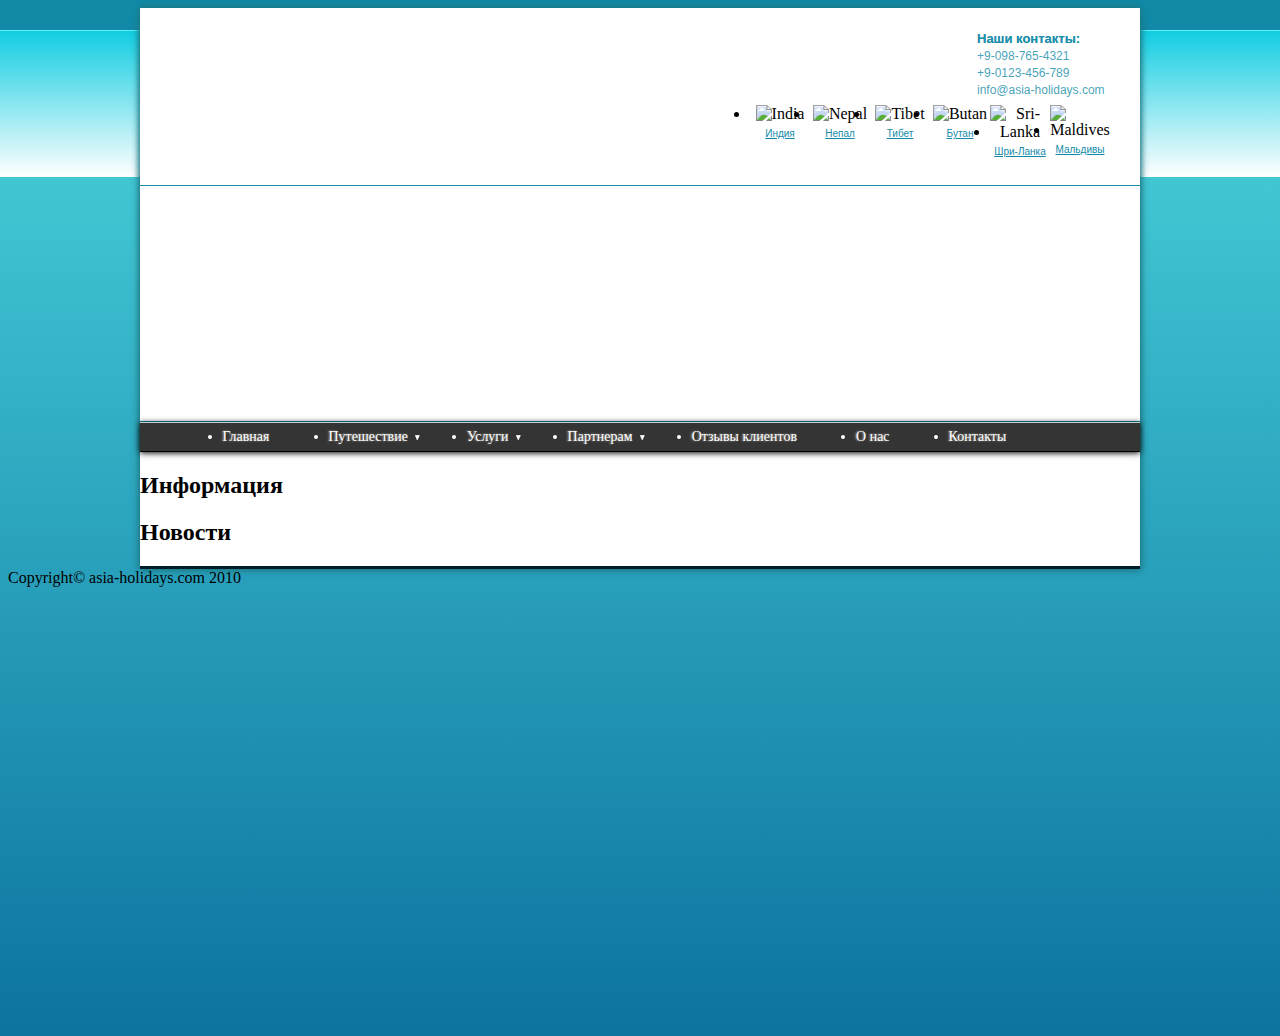
==== homework4.local/public_html/index.html @ 2a9baafd "navigation" ====
<!DOCTYPE html>
<html lang="en">

<head>
    <meta charset="UTF-8">
    <title>Asia-Holidays</title>
    <link rel="stylesheet" href="css/reset.css">
    <link rel="stylesheet" href="css/styles.css">
</head>

<body>
    <div class="wrapper">
        <header>
            <p class="contacts">
                <b>Наши контакты:</b>
                <br> +9-098-765-4321
                <br> +9-0123-456-789
                <br> info@asia-holidays.com
            </p>
            <ul class="country clearfix">
                <li><img src="img/i_flag.png" alt="India"><a href="#" class="countryItem">Индия</a></li>
                <li><img src="img/n_flag.png" alt="Nepal"><a href="#" class="countryItem">Непал</a></li>
                <li><img src="img/t_flag.png" alt="Tibet"><a href="#" class="countryItem">Тибет</a></li>
                <li><img src="img/b_flag.png" alt="Butan"><a href="#" class="countryItem">Бутан</a></li>
                <li><img src="img/s_flag.png" alt="Sri-Lanka"><a href="#" class="countryItem">Шри-Ланка</a></li>
                <li><img src="img/m_flag.png" alt="Maldives"><a href="#" class="countryItem">Мальдивы</a></li>
            </ul>
        </header>
        <div class="image">
        </div>
        <nav>
            <ul class="menu">
                <li><a href="#" class="menuItem">Главная</a></li>
                <li class="menuItemDropdown">Путешествие
                    <ul class="submenu">
                        <li><a href="#" class="submenuItem">Путешествие 1</a></li>
                        <li><a href="#" class="submenuItem">Путешествие 2</a></li>
                        <li><a href="#" class="submenuItem">Путешествие 3</a></li>
                        <li><a href="#" class="submenuItem">Путешествие 4</a></li>
                        <li><a href="#" class="submenuItem">Путешествие 5</a></li>
                    </ul>
                </li>
                <li class="menuItemDropdown">Услуги
                    <ul class="submenu">
                        <li><a href="#" class="submenuItem">Услуга 1</a></li>
                        <li><a href="#" class="submenuItem">Услуга 2</a></li>
                        <li><a href="#" class="submenuItem">Услуга 3</a></li>
                        <li><a href="#" class="submenuItem">Услуга 4</a></li>
                        <li><a href="#" class="submenuItem">Услуга 5</a></li>
                    </ul>
                </li>
                <li class="menuItemDropdown">Партнерам
                    <ul class="submenu">
                        <li><a href="#" class="submenuItem">Партнерам 1</a></li>
                        <li><a href="#" class="submenuItem">Партнерам 2</a></li>
                        <li><a href="#" class="submenuItem">Партнерам 3</a></li>
                        <li><a href="#" class="submenuItem">Партнерам 4</a></li>
                        <li><a href="#" class="submenuItem">Партнерам 5</a></li>
                    </ul>
                </li>
                <li><a href="#" class="menuItem">Отзывы клиентов</a></li>
                <li><a href="#" class="menuItem">О нас</a></li>
                <li><a href="#" class="menuItem">Контакты</a></li>
            </ul>
        </nav>
        <main>
            <div class="info">
                <h2>Информация</h2>
            </div>
            <div class="content">
            </div>
            <div class="news">
                <h2>Новости</h2>
            </div>
        </main>
    </div>
    <footer>
        <span>Copyright© asia-holidays.com 2010</span>
    </footer>
</body>

</html>
---- homework4.local/public_html/css/styles.css ----
body {
    min-width: 1020px;
    min-height: 1020px;
    background-image: linear-gradient(#128aa7, #128aa7 30px, #5ef0ff 30px, #5ef0ff 31px, #12cde1 31px, #fff 177px, #41c6d3 177px, #0c739f);
}

.clearfix:after {
    content: ' ';
    clear: both;
    display: block;
}

.wrapper {
    width: 1000px;
    margin: 0 auto;
    background-color: white;
    border-bottom: 3px solid #031d28;
    box-shadow: -1px 0px 7px #1f7784, 1px 0px 7px #1f7784;
}

header {
    position: relative;
    top: 10px;
    height: 177px;
    background: url(../img/logo.png) 28px 0 no-repeat;
}

.contacts {

	position: absolute;
	right: 34px;
	width: 129px;
    font-size: 12px;
    font-family: "Tahoma", sans-serif;
    color: rgba(18, 138, 167, 0.8);
    line-height: 1.4;
}

.contacts b {
	
	font-size: 13px;
	text-shadow: 0px 0px 0px rgba(18, 138, 167, 0.8);
	
}

.country {
    position: absolute;
    right: 30px;
    bottom: 20px;
}

.country li {
    float: left;
    width: 60px;
    text-align: center;
}

.countryItem {
    font-size: 10px;
    font-family: "Tahoma", sans-serif;
    color: rgb(18, 138, 167);
    line-height: 1.2;
}

.image {
    background: url(../img/photo.png) no-repeat;
    height: 235px;
    border-top: 1px solid #138aa7;
    border-bottom: 1px solid #138aa7;
}


nav {

	height: 28px;
	background-color: #343434;
	border-top: 1px solid #cacbcb;
	border-bottom: 1px solid black;
	box-shadow: 0 1px 6px black;
}

nav .menu {

	width: 87.5%;
	margin: 0 auto;
	text-align: center;
}

.menu li {
	
	
	padding-right:12px;
	margin-right: 47px;
	text-align: center;
	float:left;
	text-shadow: -1px 0 2px #aeaeae;
	font-size: 14px;
    font-family: "Tahoma";
    line-height: 28px;
    color:white;

}

.menuItem {

	text-decoration: none;
	color:inherit;
	
}

.menuItemDropdown {

	background: url(../img/white_triangle.png) right center no-repeat;
	position: relative;

}

.submenu {

	display: none;
	position: absolute;
	width: 125px;
	top: 29px;
	left: 0;
	background-color: #303030;
	border-top: 1px solid black;
	box-shadow: 0 3px 8px #303030;
}
.submenu li {
	display: block;
	float: none;
	margin: 0;
	padding: 0;
	text-align: left;
	padding-left: 10px;
}

.submenuItem {
 
 text-decoration: none;
 color:inherit;
	

}
.menuItemDropdown:hover > .submenu {

	display: block;
}
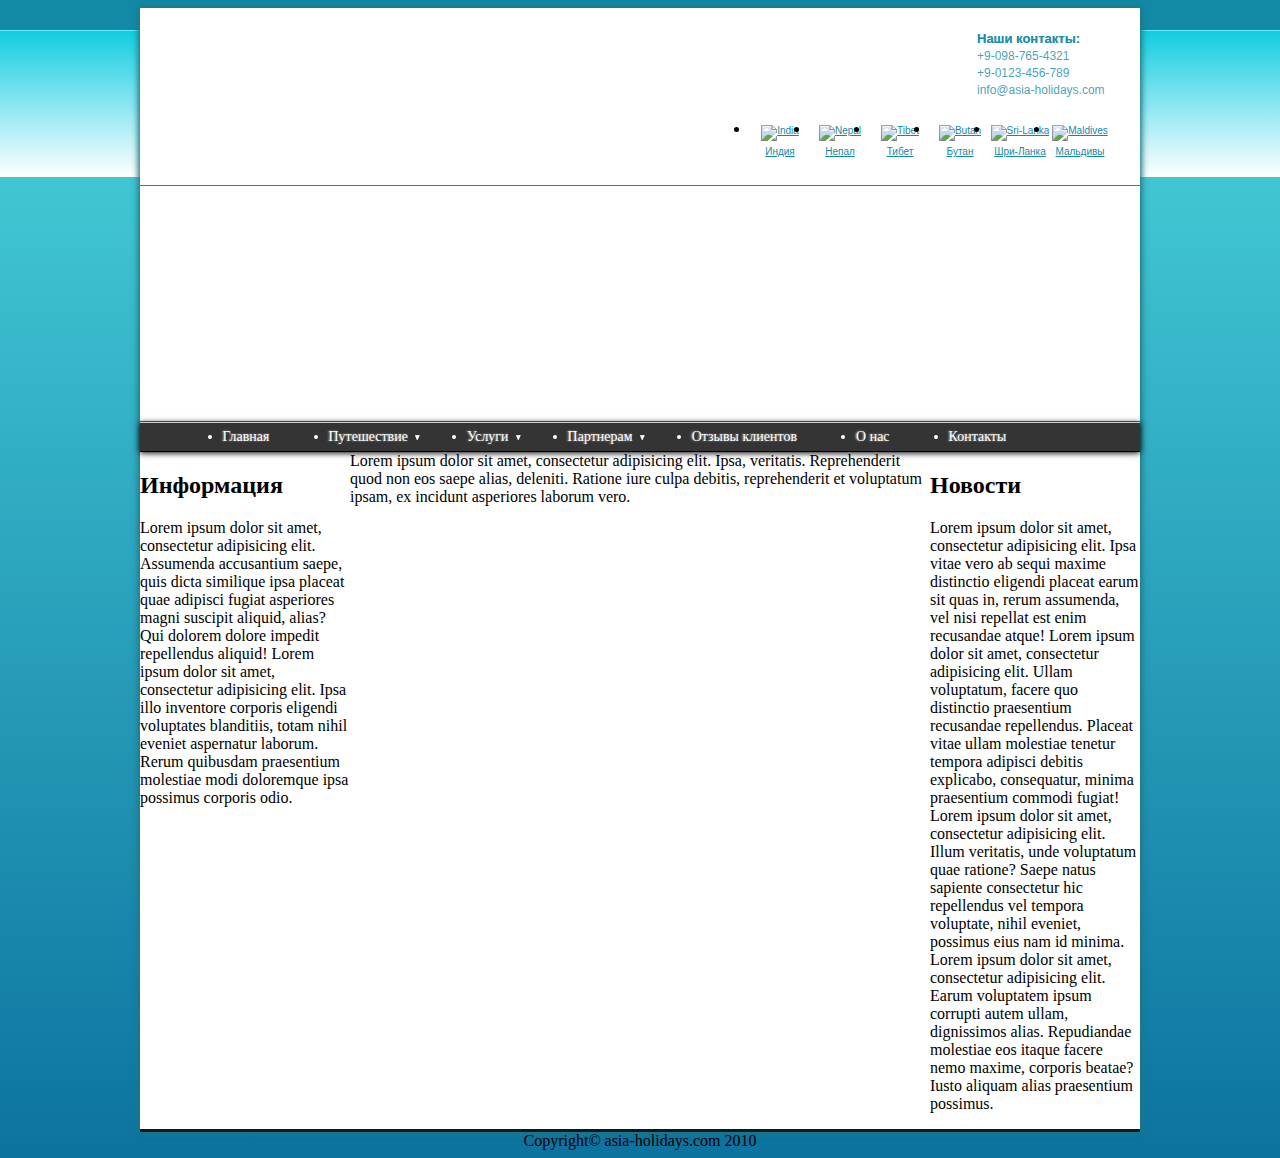
==== commit c6804c1f: "main" ====
--- a/homework4.local/public_html/index.html
+++ b/homework4.local/public_html/index.html
@@ -17,13 +17,13 @@
                 <br> +9-0123-456-789
                 <br> info@asia-holidays.com
             </p>
-            <ul class="country clearfix">
-                <li><img src="img/i_flag.png" alt="India"><a href="#" class="countryItem">Индия</a></li>
-                <li><img src="img/n_flag.png" alt="Nepal"><a href="#" class="countryItem">Непал</a></li>
-                <li><img src="img/t_flag.png" alt="Tibet"><a href="#" class="countryItem">Тибет</a></li>
-                <li><img src="img/b_flag.png" alt="Butan"><a href="#" class="countryItem">Бутан</a></li>
-                <li><img src="img/s_flag.png" alt="Sri-Lanka"><a href="#" class="countryItem">Шри-Ланка</a></li>
-                <li><img src="img/m_flag.png" alt="Maldives"><a href="#" class="countryItem">Мальдивы</a></li>
+            <ul class="country">
+                <li><a href="#" class="countryItem"><img src="img/i_flag.png" alt="India">Индия</a></li>
+                <li><a href="#" class="countryItem"><img src="img/n_flag.png" alt="Nepal">Непал</a></li>
+                <li><a href="#" class="countryItem"><img src="img/t_flag.png" alt="Tibet">Тибет</a></li>
+                <li><a href="#" class="countryItem"><img src="img/b_flag.png" alt="Butan">Бутан</a></li>
+                <li><a href="#" class="countryItem"><img src="img/s_flag.png" alt="Sri-Lanka">Шри-Ланка</a></li>
+                <li><a href="#" class="countryItem"><img src="img/m_flag.png" alt="Maldives">Мальдивы</a></li>
             </ul>
         </header>
         <div class="image">
@@ -63,14 +63,17 @@
                 <li><a href="#" class="menuItem">Контакты</a></li>
             </ul>
         </nav>
-        <main>
+        <main class="clearfix">
             <div class="info">
                 <h2>Информация</h2>
+                <p>Lorem ipsum dolor sit amet, consectetur adipisicing elit. Assumenda accusantium saepe, quis dicta similique ipsa placeat quae adipisci fugiat asperiores magni suscipit aliquid, alias? Qui dolorem dolore impedit repellendus aliquid!
+                Lorem ipsum dolor sit amet, consectetur adipisicing elit. Ipsa illo inventore corporis eligendi voluptates blanditiis, totam nihil eveniet aspernatur laborum. Rerum quibusdam praesentium molestiae modi doloremque ipsa possimus corporis odio.</p>
             </div>
             <div class="content">
-            </div>
-            <div class="news">
+            Lorem ipsum dolor sit amet, consectetur adipisicing elit. Ipsa, veritatis. Reprehenderit quod non eos saepe alias, deleniti. Ratione iure culpa debitis, reprehenderit et voluptatum ipsam, ex incidunt asperiores laborum vero.</div>
+            <div class="news ">
                 <h2>Новости</h2>
+                <p>Lorem ipsum dolor sit amet, consectetur adipisicing elit. Ipsa vitae vero ab sequi maxime distinctio eligendi placeat earum sit quas in, rerum assumenda, vel nisi repellat est enim recusandae atque! Lorem ipsum dolor sit amet, consectetur adipisicing elit. Ullam voluptatum, facere quo distinctio praesentium recusandae repellendus. Placeat vitae ullam molestiae tenetur tempora adipisci debitis explicabo, consequatur, minima praesentium commodi fugiat! Lorem ipsum dolor sit amet, consectetur adipisicing elit. Illum veritatis, unde voluptatum quae ratione? Saepe natus sapiente consectetur hic repellendus vel tempora voluptate, nihil eveniet, possimus eius nam id minima. Lorem ipsum dolor sit amet, consectetur adipisicing elit. Earum voluptatem ipsum corrupti autem ullam, dignissimos alias. Repudiandae molestiae eos itaque facere nemo maxime, corporis beatae? Iusto aliquam alias praesentium possimus.</p>
             </div>
         </main>
     </div>
--- a/homework4.local/public_html/css/styles.css
+++ b/homework4.local/public_html/css/styles.css
@@ -5,7 +5,7 @@
 }
 
 .clearfix:after {
-    content: ' ';
+    content: "";
     clear: both;
     display: block;
 }
@@ -142,7 +142,39 @@
 	
 
 }
-.menuItemDropdown:hover > .submenu {
+.menuItemDropdown:hover .submenu {
 
 	display: block;
+}
+
+main {
+
+
+
+}
+
+main .content {
+	
+	float: left;
+	width: 58%;
+}
+
+main .info {
+
+
+	width: 21%;
+	float:left;
+}
+
+
+main .news {
+
+
+	width: 21%;
+	float: right;
+}
+
+footer {
+
+	text-align: center;
 }